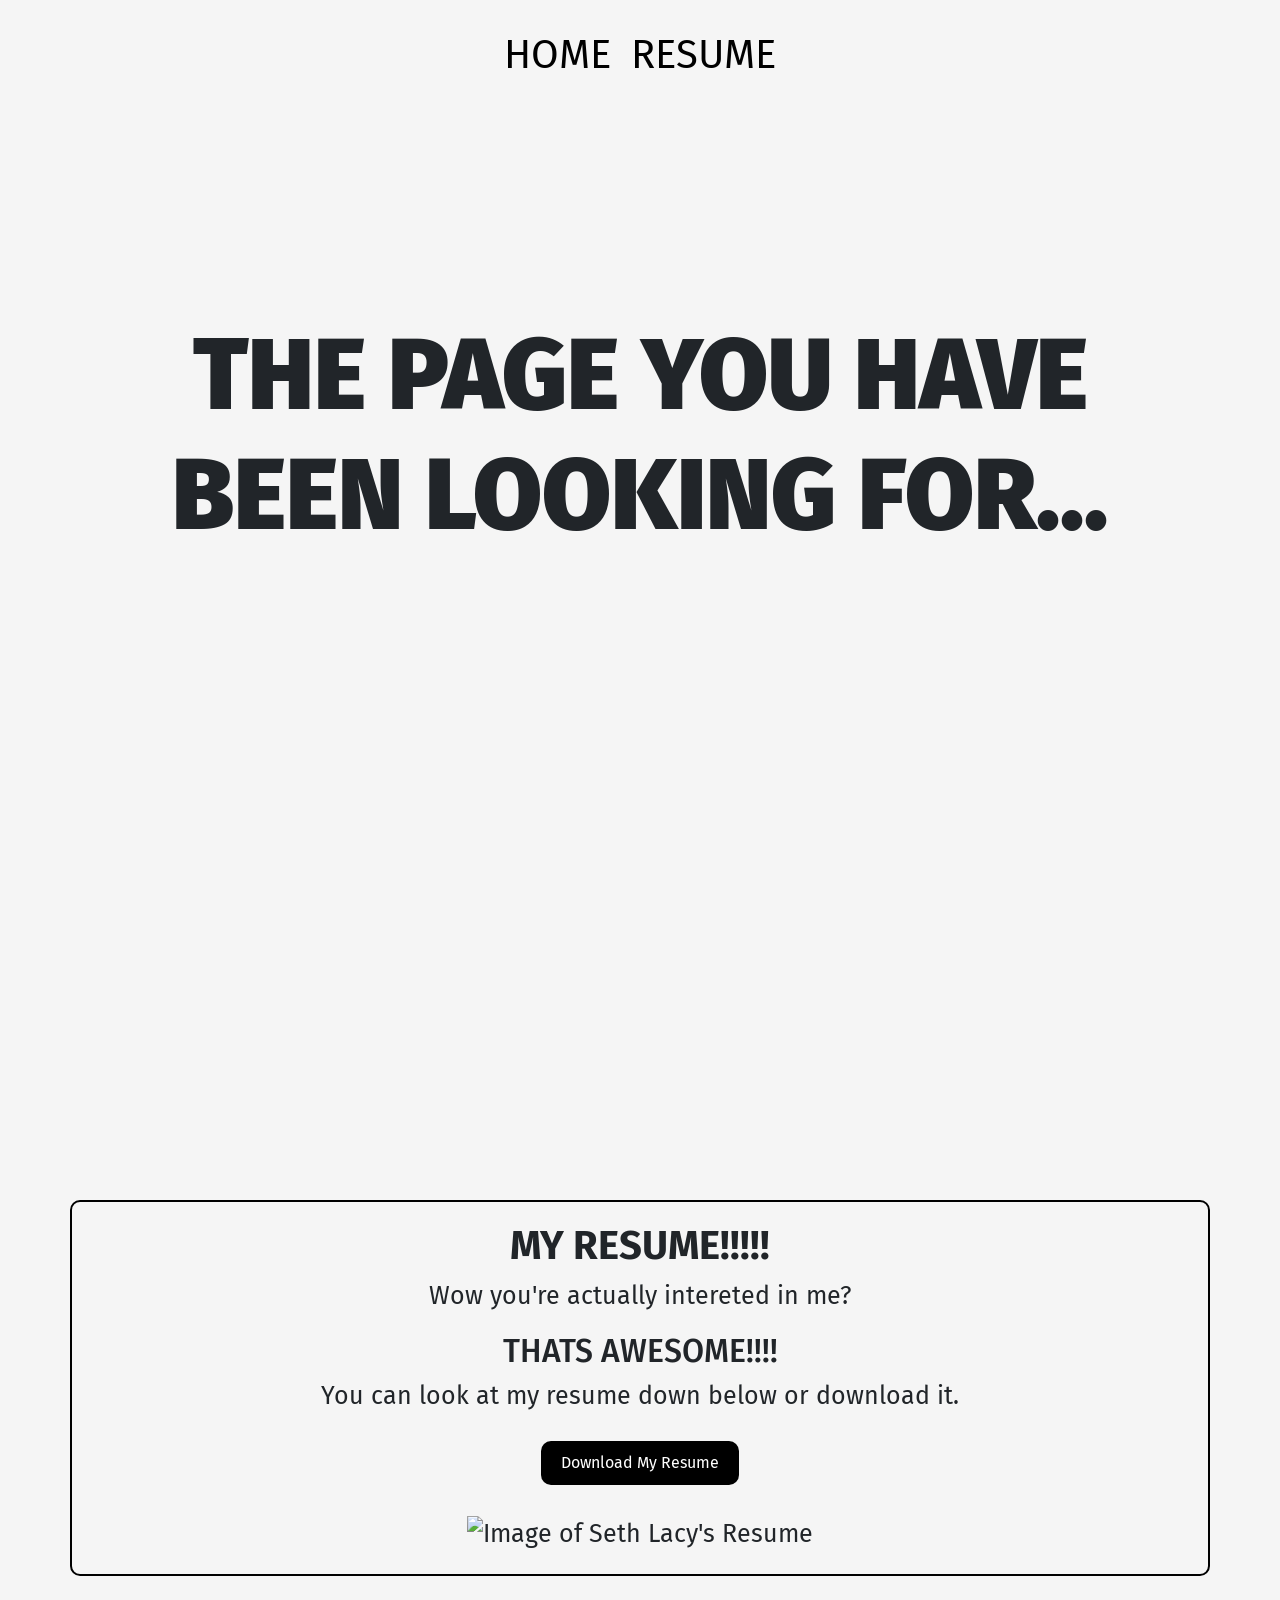
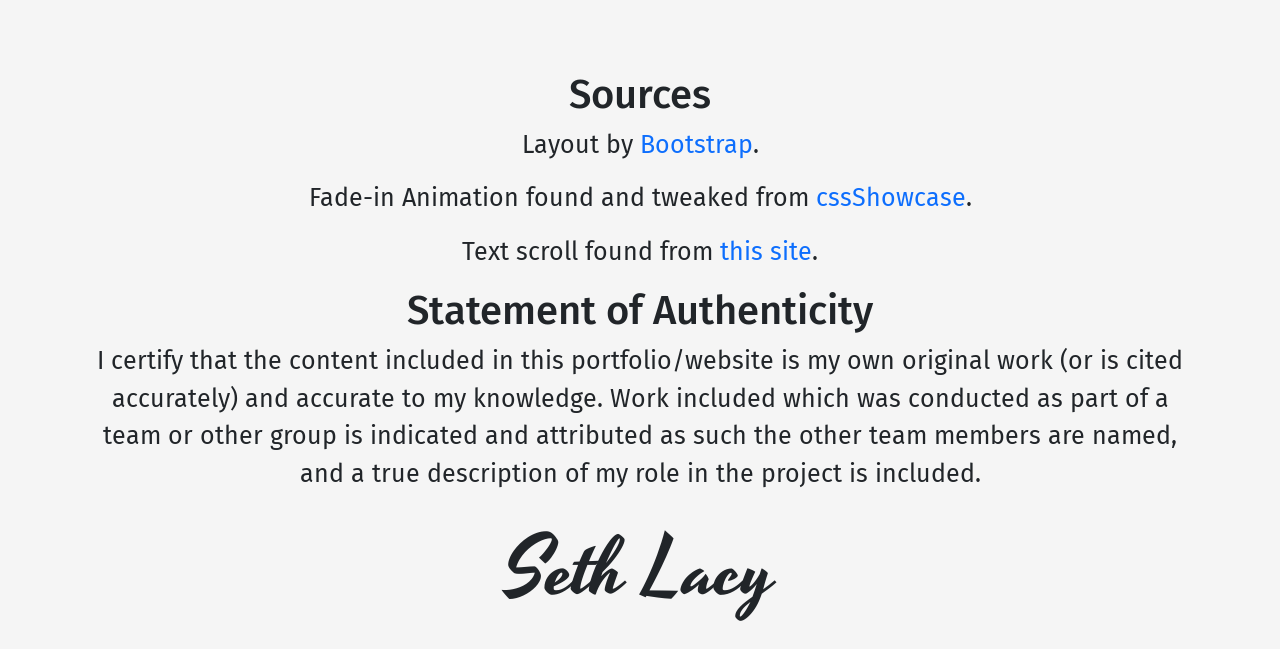
==== resume.html @ 5e8a937f "first commit" ====
<!DOCTYPE html>
<html lang="en">
<head>
    <meta charset="UTF-8">
    <meta name="viewport" content="width=device-width, initial-scale=1.0">
    <title>Resume Page</title>
    <link rel="stylesheet" href="resume.css">
    <link href="https://cdn.jsdelivr.net/npm/bootstrap@5.3.3/dist/css/bootstrap.min.css" rel="stylesheet">
    <link rel="preconnect" href="https://fonts.googleapis.com">
    <link rel="preconnect" href="https://fonts.gstatic.com" crossorigin>
    <link href="https://fonts.googleapis.com/css2?family=Fira+Sans:ital,wght@0,100;0,200;0,300;0,400;0,500;0,600;0,700;0,800;0,900;1,100;1,200;1,300;1,400;1,500;1,600;1,700;1,800;1,900&family=Yesteryear&display=swap" rel="stylesheet">
</head>
<body>
    <nav>
        <ul>
            <li><a href='index.html'>HOME</a></li>
            <li><a href='resume.html'>RESUME</a></li>
        </ul>
    </nav>
    <div class="container text-center">
        <div class="row">
            <div class="col-md-12 header">
                <h1 class="fade-in">THE PAGE YOU HAVE BEEN LOOKING FOR...</h1>
            </div>
        </div>
    </div>
    <div class="container fade-in resume">
        <div class="row">
            <div class="col-md-12">
                <h1><strong>MY RESUME!!!!!</strong></h1>
                <p>Wow you're actually intereted in me?</p>
                <h2>THATS AWESOME!!!!</h2>
                <p>You can look at my resume down below or download it.</p>
                <div class="resbutton">
                    <button><a href="images/resume_page-0001.jpg" download>Download My Resume</a></button>
                </div>
                <img src="images/resume_page-0001.jpg" alt="Image of Seth Lacy's Resume">
            </div>
        </div>
    </div>
    <div class="container text-center end">
            <div class="row">
                <div class="col-md-12">
                    <br>
                    <br>
                    <h1>Sources</h1>
                    <p>Layout by <a href="https://getbootstrap.com/">Bootstrap</a>.</p>
                    <p>Fade-in Animation found and tweaked from <a href="https://www.cssshowcase.com/snippets/layout/fade-in-on-scroll">cssShowcase</a>.</p>
                    <p>Text scroll found from <a href="https://www.cssshowcase.com/snippets/layout/fade-in-on-scroll">this site</a>.</p>
                    <h1>Statement of Authenticity</h1>
                    <p>I certify that the content included in this portfolio/website is my own original work (or is cited accurately) and accurate to my knowledge. Work included which was conducted as part of a team or other group is indicated and attributed as such the other team members are named, and a true description of my role in the project is included.</p>
                    <p class="signature">Seth Lacy</p>
                </div>
            </div>
        </div>
</body>
</html>
---- resume.css ----
html body {
    background-color: #f5f5f5;
    font-family: fira sans, sans-serif;
    font-weight: 400;
}

nav {
    display: flex;
    justify-content: center;
    flex-direction: row;
    flex-wrap: nowrap;
    padding: 10px;
    text-align: center;
}

nav ul {
    text-decoration: none;
    display: flex;
    flex-flow: row nowrap;
    gap: 0px;
    margin: 15px 0 0;
    padding: 0;
}

nav li {
    list-style-type: none;
}

nav li a {
    font-size: 40px;
    color: black;
    padding: 10px 10px;
    text-decoration: none;
}

nav li a:hover {
    background-color: black;
    color: white;
}

.header {
    border-radius: 10px;
    margin: 0 auto;
    padding: 20px;
    width: 100%;
}

.header h1 {
    display: flex;
    align-items: center;
    justify-content: center;
    min-height: 640px;
    font-size: 100px;
    font-weight: 1000;
    margin: 0 0 405px;
}

.resume {
    text-align: center;
    border: 2px solid black;
    border-radius: 10px;
    padding: 20px;
    height: 100%;
    font-size: 25px;
    margin: 0 20px 20px 0;
    margin-top: 20px;
}

.end {
    font-size: 25px;
}

.end a {
    text-decoration: none;
}

.resume img {
    width: 800px;
}

.resbutton {
    display: block;
    width: 100%;
    margin-bottom: 20px;
}

.resbutton button a {
    text-decoration: none;
    color: white;
}

.resbutton button {
    background-color: black;
    color: white;
    border: none;
    padding: 10px 20px;
    margin: 10px;
    font-size: 16px;
    cursor: pointer;
    margin-right: 10px;
    border-radius: 10px;
}

.end p {
    font-size: 25px;
}

.end a {
    text-decoration: none;
}

.end .signature {
    font-family: 'yesteryear', cursive;
    font-size: 80px;
    text-align: center;
    margin-top: 20px;
}


@keyframes fade-up-in {
  from {
    opacity: 0;
    transform: translateY(5rem) scale(0.96);
    filter: blur(10px);
  }
  to {
    opacity: 1;
    transform: translateY(0) scale(1);
    filter: blur(0);
  }
}

@supports (animation-timeline: view()) {
  @media (prefers-reduced-motion: no-preference) {
    .fade-in {
      animation: fade-up-in 1s cubic-bezier(0.22, 1, 0.36, 1) both;
      animation-timeline: view();
      animation-range: entry 0% cover 45%;
      will-change: opacity, transform, filter;
    }
  }
}

@supports (animation-timeline: view()) {
  @media (prefers-reduced-motion: no-preference) {
    .fade-in--stagger {
      animation: fade-up-in 1s cubic-bezier(0.22, 1, 0.36, 1) both;
      animation-timeline: view();
      animation-range: entry 0% cover 50%;
      animation-delay: var(--delay, 0ms);
      will-change: opacity, transform, filter;
    }
  }
}
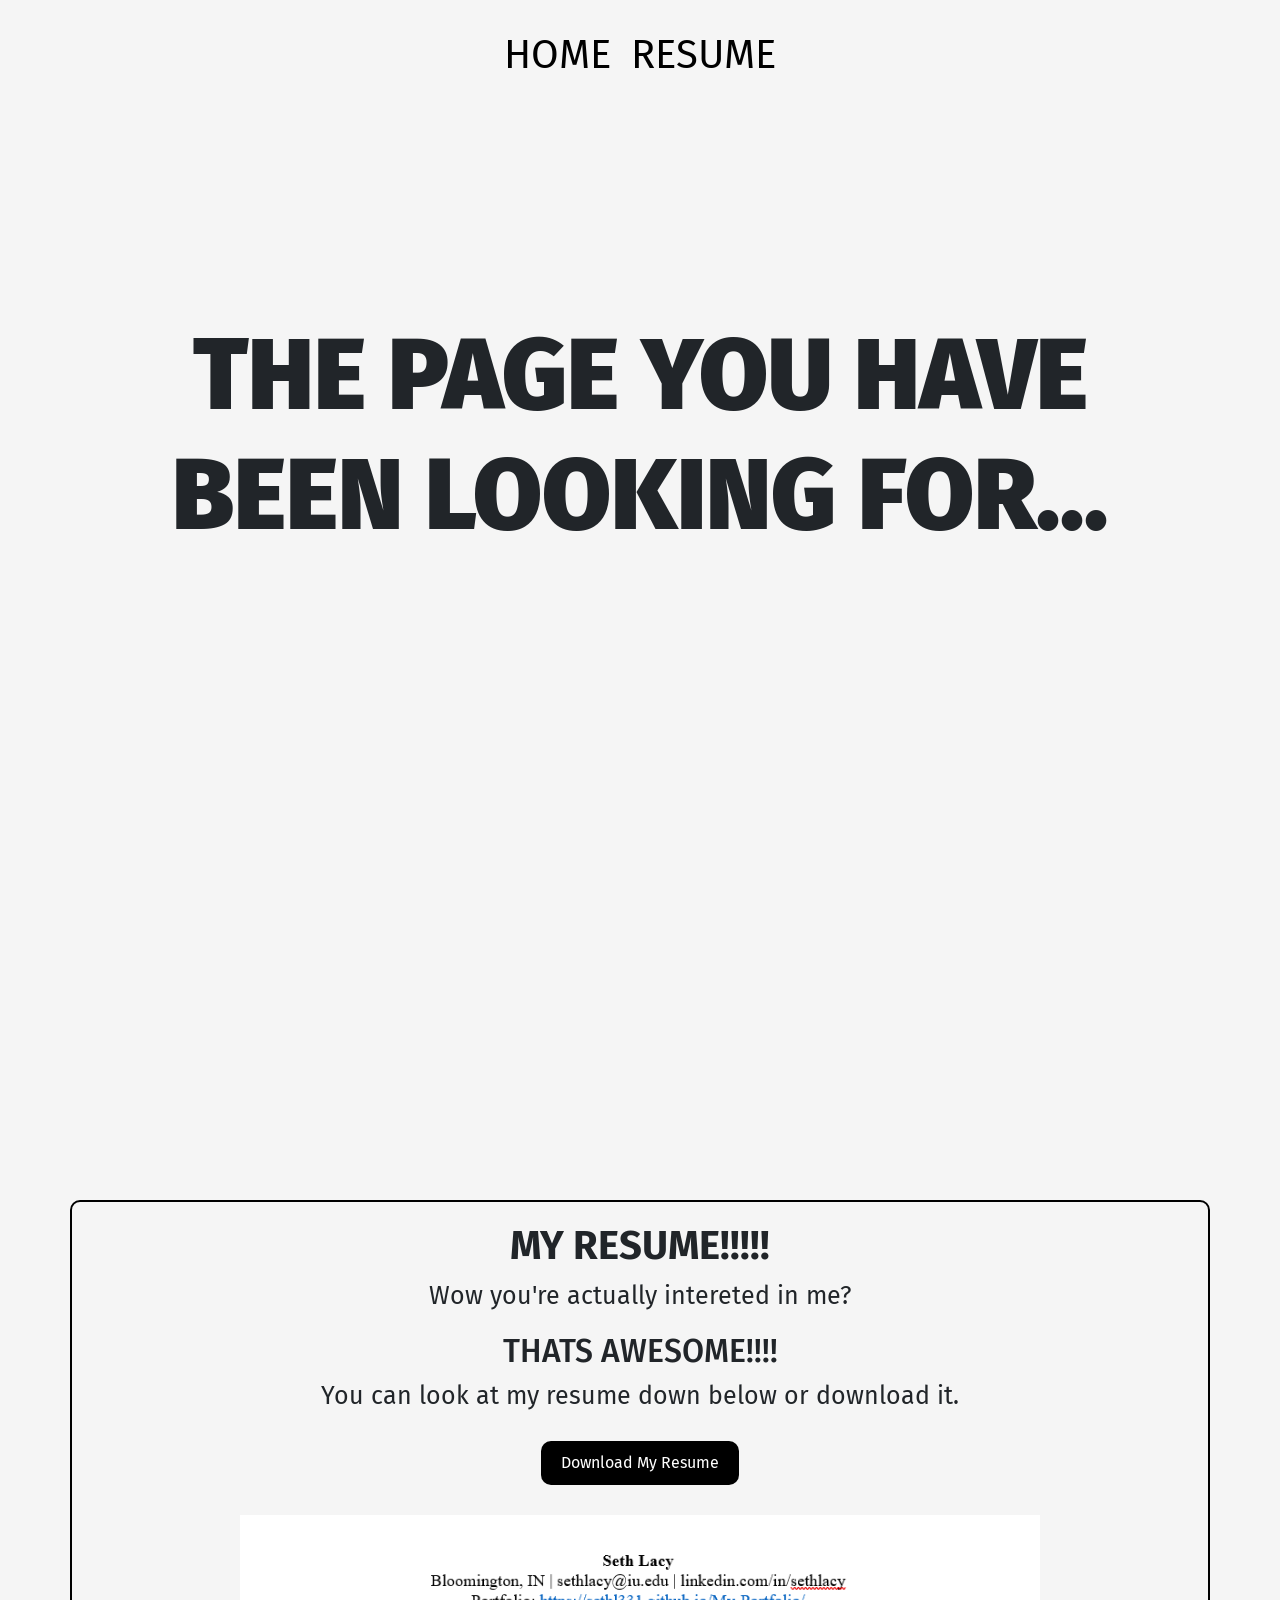
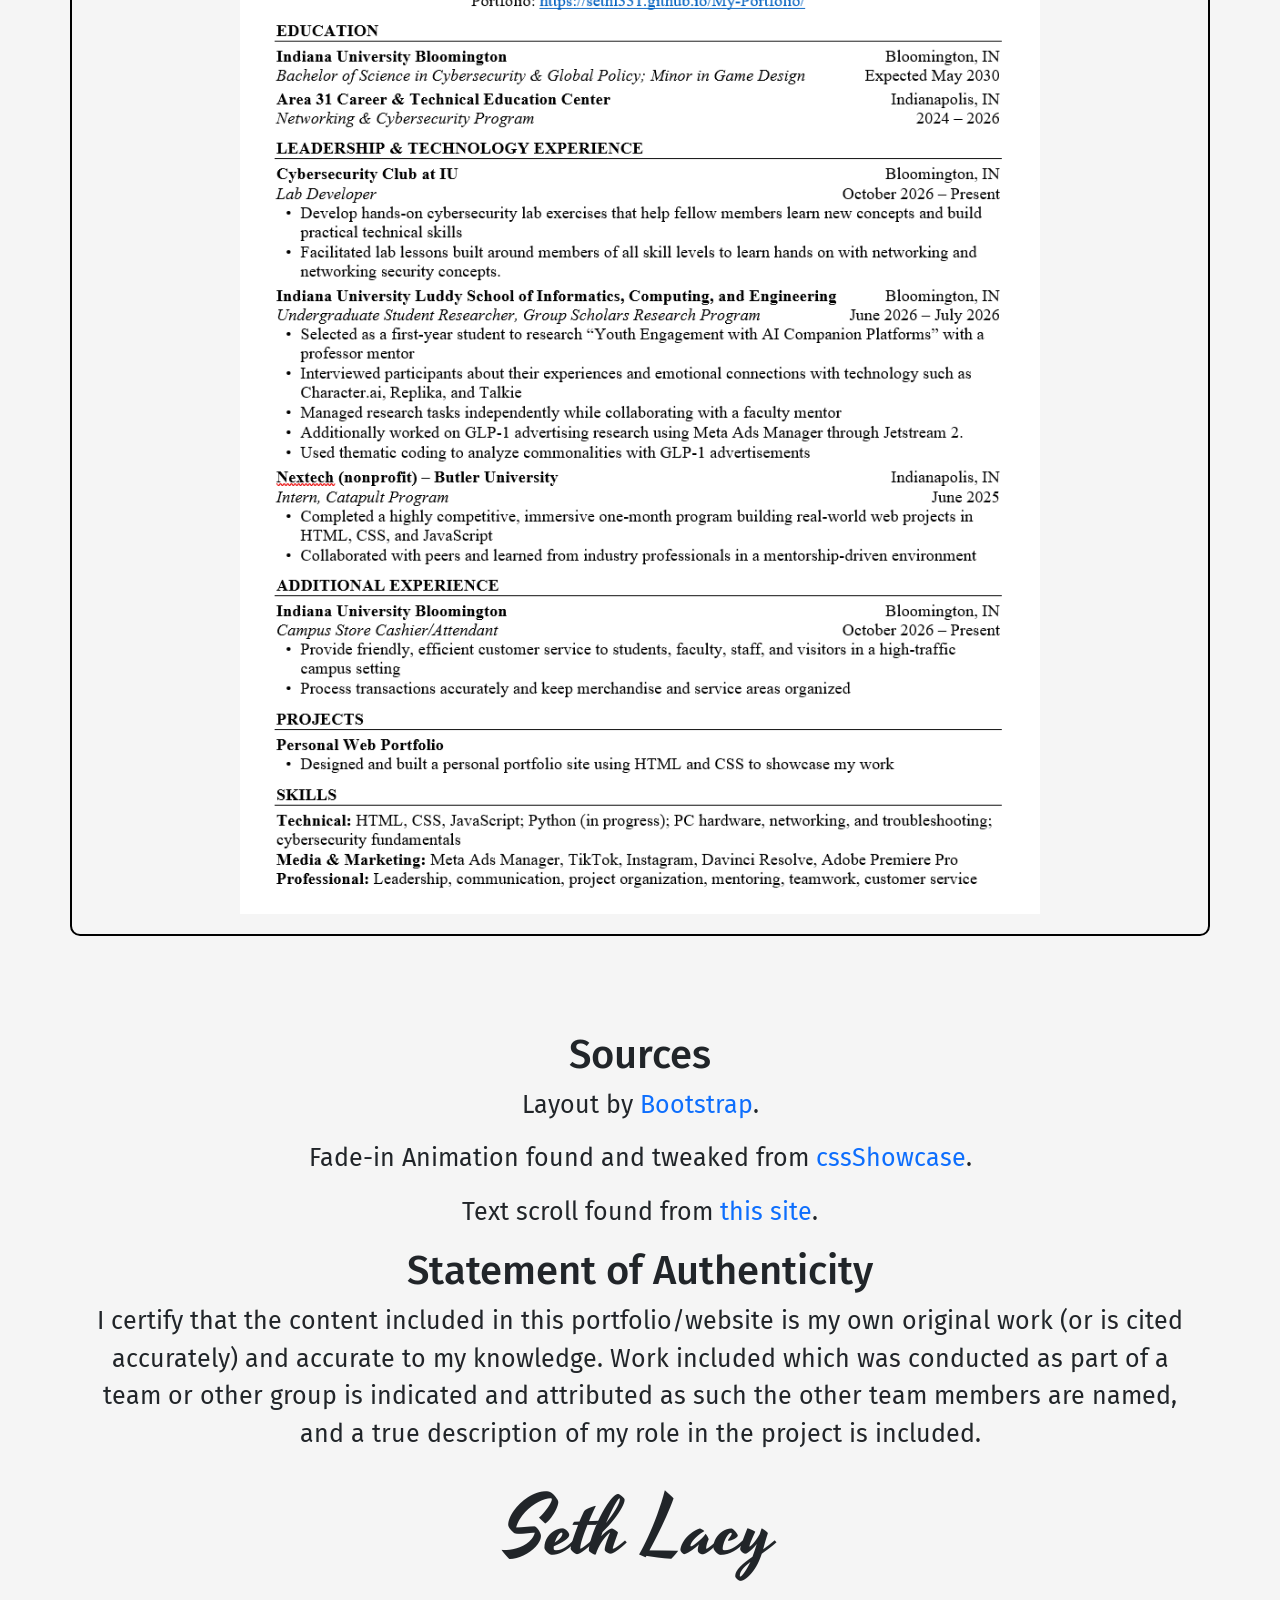
==== commit 3d4f5f07: "Updated Reume Page" ====
--- a/resume.html
+++ b/resume.html
@@ -32,9 +32,9 @@
                 <h2>THATS AWESOME!!!!</h2>
                 <p>You can look at my resume down below or download it.</p>
                 <div class="resbutton">
-                    <button><a href="images/resume_page-0001.jpg" download>Download My Resume</a></button>
+                    <button><a href="documents/Seth_Lacy_Resume.pdf" download>Download My Resume</a></button>
                 </div>
-                <img src="images/resume_page-0001.jpg" alt="Image of Seth Lacy's Resume">
+                <img src="images/Screenshot 2026-11-11 133808.png" alt="Image of Seth Lacy's Resume">
             </div>
         </div>
     </div>
